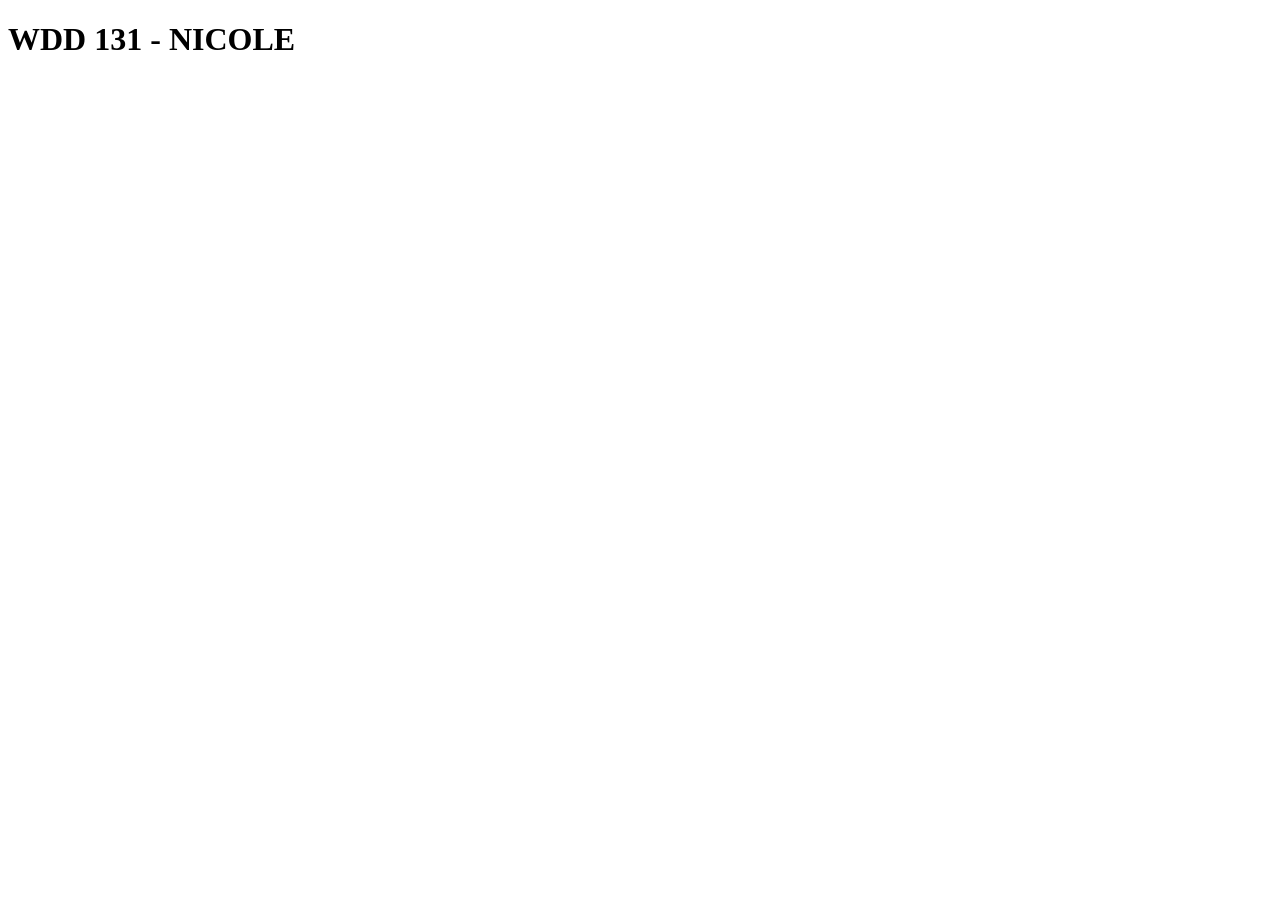
==== index.html @ aa47c8cd "initial commit" ====
<!DOCTYPE html>
<html lang="en">
<head>
    <meta charset="UTF-8">
    <meta name="viewport" content="width=device-width, initial-scale=1.0">
    <title>WDD 131</title>
</head>
<body>
    <h1>WDD 131 - NICOLE</h1>
    
</body>
</html>
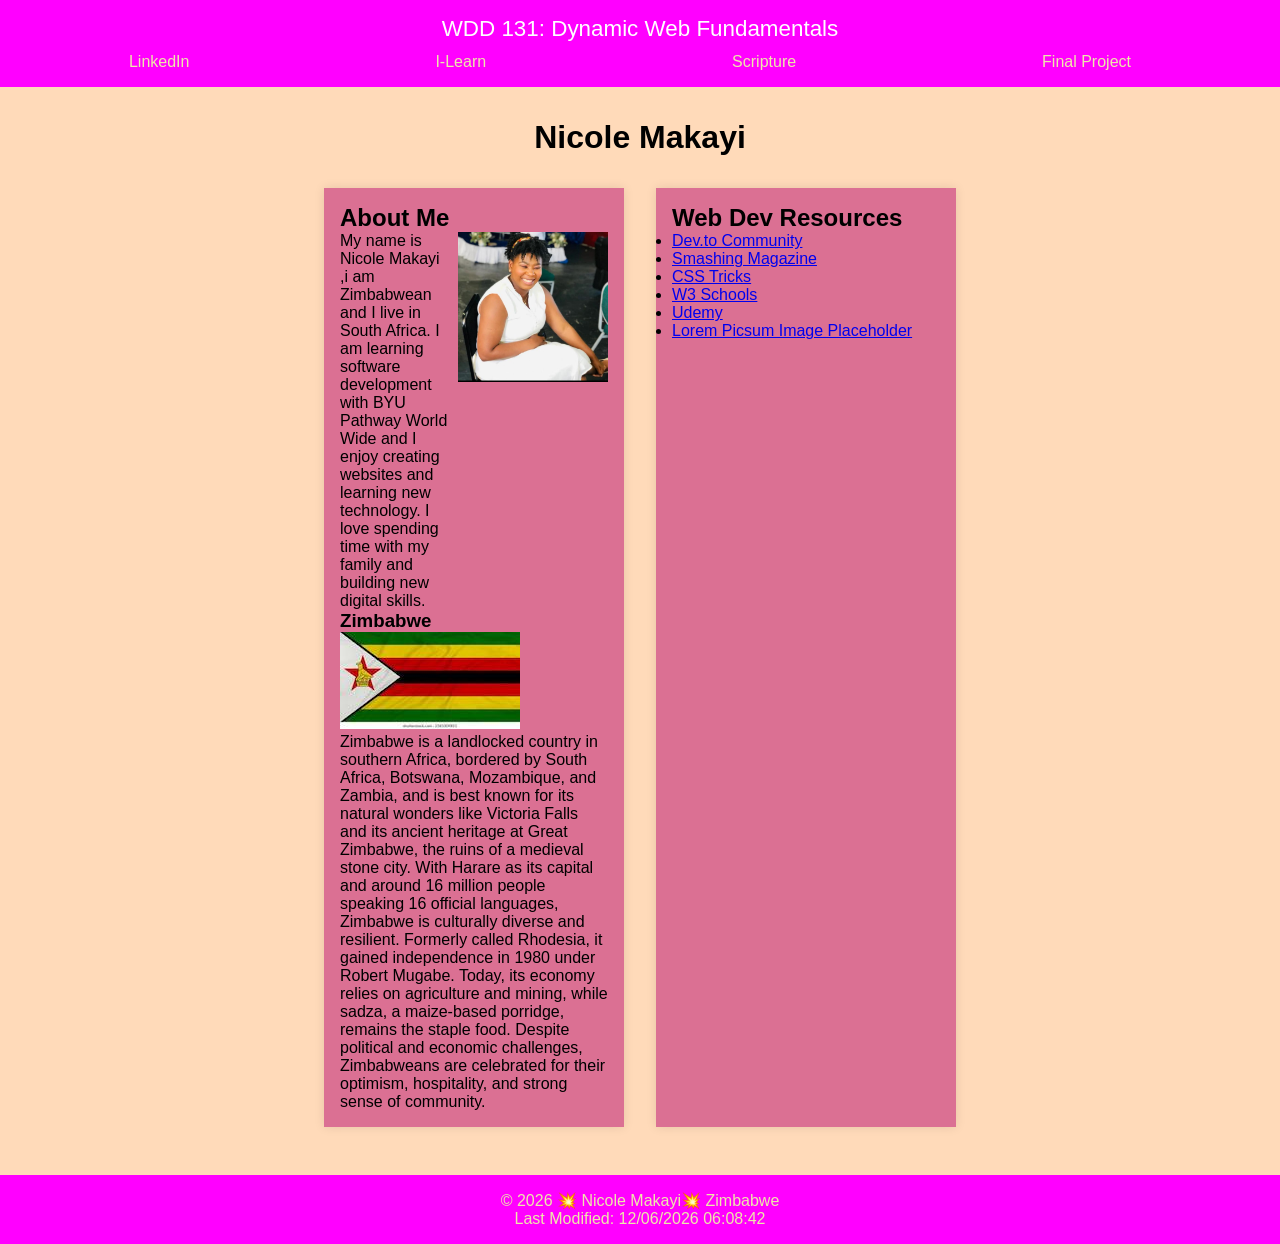
==== commit d02cfdf6: "profile" ====
--- a/index.html
+++ b/index.html
@@ -3,10 +3,63 @@
 <head>
     <meta charset="UTF-8">
     <meta name="viewport" content="width=device-width, initial-scale=1.0">
-    <title>WDD 131</title>
+    <title>WDD 131 - ynamic Web Fundamentals - Nicole Makayi</title>
+    <link rel="stylesheet" href="styles/base.css">
+    <meta name="description" content="WDD 131  Dynamic Web Fundamentals, Nicole Makayi, web development course landing page">
+    <meta name="author" content="Nicole Makayi">
+    <script src="scripts/getdates.js" defer></script>
+    <link href="https://fonts.googleapis.com/css2?family=Roboto:wght@300;400;700&display=swap" rel="stylesheet">
 </head>
 <body>
-    <h1>WDD 131 - NICOLE</h1>
+    <header>
+        <div class="course-title">WDD 131: Dynamic Web Fundamentals</div>
+        <nav>
+            <ul class="nav-menu"> 
+                <li><a href="https://linkedin.com">LinkedIn</a></li>              
+                <li><a href="https://byupw.instructure.com">I-Learn</a></li>
+                <li><a href="https://www.churchofjesuschrist.org/study/scriptures">Scripture</a></li>
+                <li><a href="#">Final Project</a></li>
+            </ul>
+        </nav>
+    </header>
+
+    <main>
+        <h1 class="student-name">Nicole Makayi</h1>
+        <div class="cards">
+            <section class="card">
+                <h2>About Me</h2>
+                <div class="about-grid">
+            <p> My name is Nicole Makayi ,i am Zimbabwean and I live in South Africa. I am learning software development with BYU Pathway World Wide and I enjoy creating websites and learning new technology. I love spending time with my family and building new digital skills.</p>
+            <img src="images/profile.jpg" alt="Profile photo"width="150" height="150">
+                </div>
+
+        
+                <h3>Zimbabwe</h3>
+                <div class="country-grid">
+                    <img src="images/zimbabwe flag.jpg" alt="Flag of Zimbabwe">
+
+                <p>Zimbabwe is a landlocked country in southern Africa, bordered by South Africa, Botswana, Mozambique, and Zambia, and is best known for its natural wonders like Victoria Falls and its ancient heritage at Great Zimbabwe, the ruins of a medieval stone city. With Harare as its capital and around 16 million people speaking 16 official languages, Zimbabwe is culturally diverse and resilient. Formerly called Rhodesia, it gained independence in 1980 under Robert Mugabe. Today, its economy relies on agriculture and mining, while sadza, a maize-based porridge, remains the staple food. Despite political and economic challenges, Zimbabweans are celebrated for their optimism, hospitality, and strong sense of community.
+                </p>
+                </div>
+            </section> 
+            
+            <section class="card">
+                <h2>Web Dev Resources</h2>
+                <ul class="resources">
+                    <li><a href="https://dev.to/">Dev.to Community</a></li>
+                    <li><a href="https://www.smashingmagazine.com/">Smashing Magazine</a></li>
+                    <li><a href="https://css-tricks.com/">CSS Tricks</a></li>
+                    <li><a href="https://www.w3schools.com/">W3 Schools</a></li>
+                    <li><a href="https://www.udemy.com/">Udemy</a></li>
+                    <li><a href="https://picsum.photos/">Lorem Picsum Image Placeholder</a></li>
+                </ul>
+            </section>   
+        </div>
+    </main>
+    <footer>
+        <P>&copy <span id="currentyear"></span> 💥 Nicole Makayi💥 Zimbabwe</P>
+        <p id="lastModified"></p>
+    </footer>    
     
 </body>
 </html>
--- a/styles/base.css
+++ b/styles/base.css
@@ -0,0 +1,86 @@
+* {
+    box-sizing: border-box;
+    margin: 0;
+    padding: 0;
+}
+
+body {
+    display: grid;
+    grid-template-rows:  1fr auto;
+    font-family: Arial, Helvetica, sans-serif;
+    background-color: peachpuff;
+}
+
+/*HEADER*/
+header {
+    background-color: magenta;
+    color: white;
+    text-align: center;
+    padding: 1em;
+}
+
+.course-title{
+    font-size:1.4rem;
+    margin-bottom: 0.5em;
+
+}
+
+/* NAVIGATION (Flexbox) */
+
+.nav-menu {
+    display: flex;
+    padding: 0;
+    list-style: none;
+    margin: 0;
+    justify-content: space-around;
+}
+
+.nav-menu a {
+    color: palegoldenrod;
+    text-decoration: none;
+}
+.nav-menu li {
+    margin-right: 20px;
+}
+
+/* MAIN GRID */
+main {
+    display: flex;
+    align-items: center;
+    flex-direction: column;
+    padding: 2rem;
+}
+.student-name{
+    margin-bottom: 0.5em;
+    font-size: 2em;
+}
+
+.cards{
+    display:flex;
+    flex-wrap: wrap;
+    justify-content: center;
+}
+.card{
+    background-color: palevioletred;
+    padding: 1em;
+    margin: 1em;
+    box-shadow: 0 0 10px rgba(0, 0, 0, 0.1);
+    width: 300px;
+}
+
+.about-grid {
+    display: grid;
+    grid-template-columns: 1fr 1fr;
+    gap: 10px;
+
+}
+
+/* FOOTER */
+footer {
+    background-color: magenta;
+    color: palegoldenrod;
+    text-align: center;
+    padding: 1rem;
+    clear: both;
+}
+    
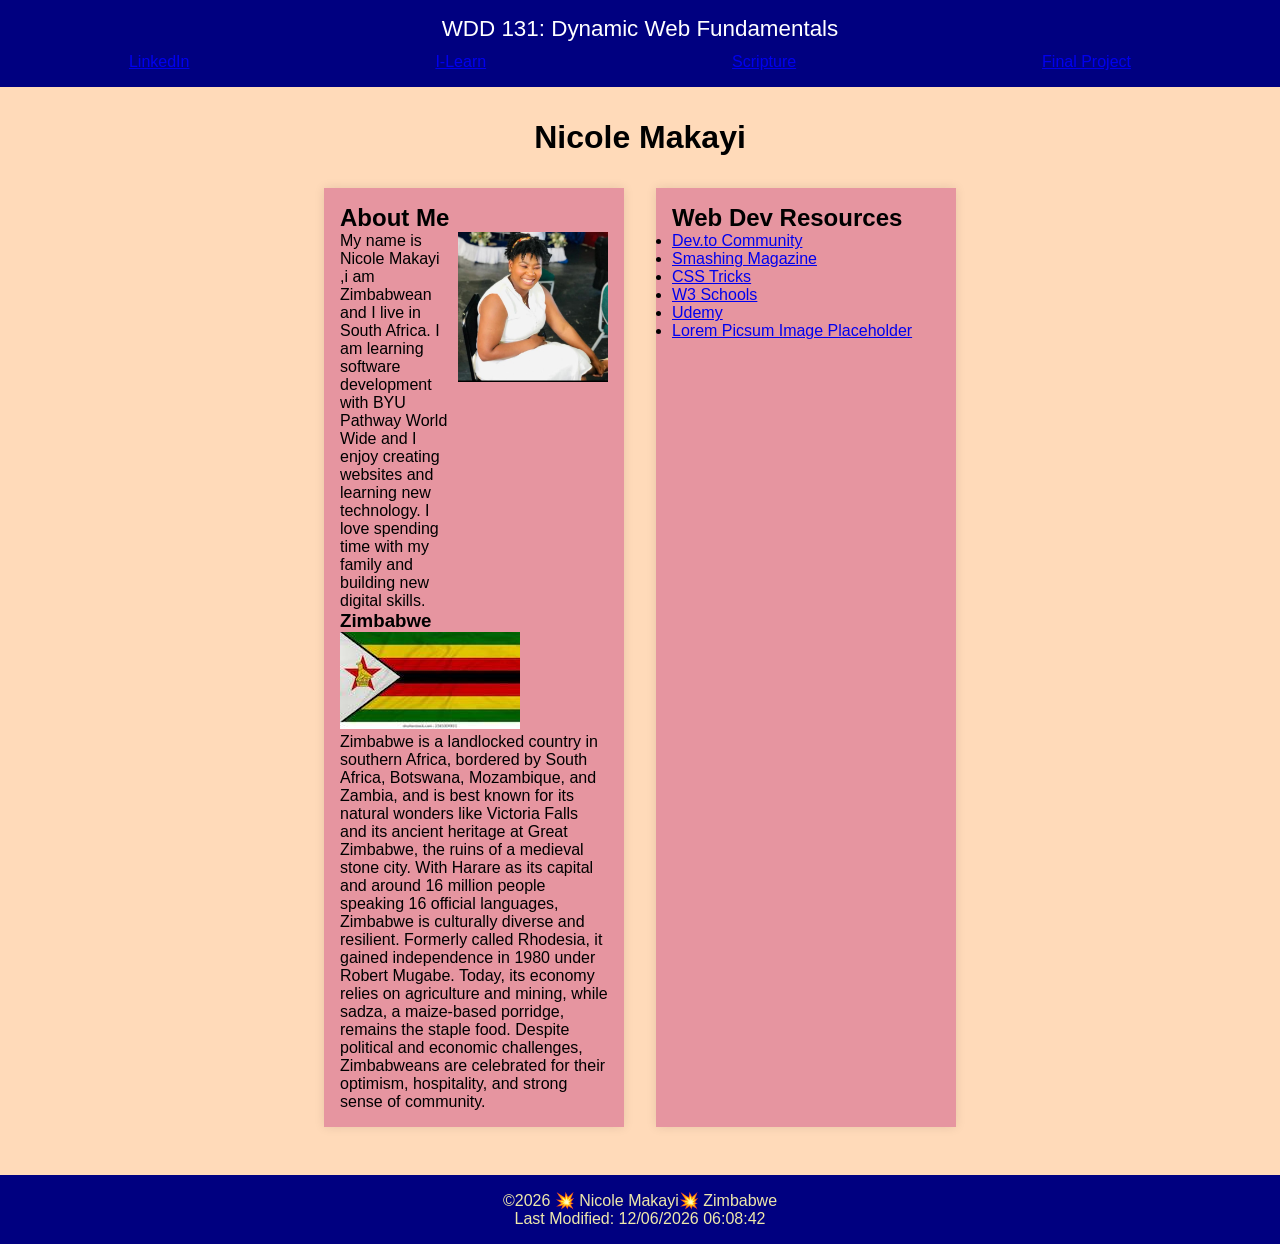
==== commit 925a20b9: "profile" ====
--- a/index.html
+++ b/index.html
@@ -3,7 +3,7 @@
 <head>
     <meta charset="UTF-8">
     <meta name="viewport" content="width=device-width, initial-scale=1.0">
-    <title>WDD 131 - ynamic Web Fundamentals - Nicole Makayi</title>
+    <title>WDD 131 Dynamic Web Fundamentals - Nicole Makayi</title>
     <link rel="stylesheet" href="styles/base.css">
     <meta name="description" content="WDD 131  Dynamic Web Fundamentals, Nicole Makayi, web development course landing page">
     <meta name="author" content="Nicole Makayi">
@@ -30,13 +30,13 @@
                 <h2>About Me</h2>
                 <div class="about-grid">
             <p> My name is Nicole Makayi ,i am Zimbabwean and I live in South Africa. I am learning software development with BYU Pathway World Wide and I enjoy creating websites and learning new technology. I love spending time with my family and building new digital skills.</p>
-            <img src="images/profile.jpg" alt="Profile photo"width="150" height="150">
+            <img src="images/profile.jpg" alt="Profile photo" width="150" height="150">
                 </div>
 
         
                 <h3>Zimbabwe</h3>
                 <div class="country-grid">
-                    <img src="images/zimbabwe flag.jpg" alt="Flag of Zimbabwe">
+                    <img src="images/zimbabwe-flag.jpg" alt="Flag of Zimbabwe">
 
                 <p>Zimbabwe is a landlocked country in southern Africa, bordered by South Africa, Botswana, Mozambique, and Zambia, and is best known for its natural wonders like Victoria Falls and its ancient heritage at Great Zimbabwe, the ruins of a medieval stone city. With Harare as its capital and around 16 million people speaking 16 official languages, Zimbabwe is culturally diverse and resilient. Formerly called Rhodesia, it gained independence in 1980 under Robert Mugabe. Today, its economy relies on agriculture and mining, while sadza, a maize-based porridge, remains the staple food. Despite political and economic challenges, Zimbabweans are celebrated for their optimism, hospitality, and strong sense of community.
                 </p>
@@ -57,7 +57,9 @@
         </div>
     </main>
     <footer>
-        <P>&copy <span id="currentyear"></span> 💥 Nicole Makayi💥 Zimbabwe</P>
+        <P>
+        &copy<span id="currentyear"></span> 💥 Nicole Makayi💥 Zimbabwe
+        </P>
         <p id="lastModified"></p>
     </footer>    
     
--- a/styles/base.css
+++ b/styles/base.css
@@ -13,7 +13,7 @@
 
 /*HEADER*/
 header {
-    background-color: magenta;
+    background-color: navy;
     color: white;
     text-align: center;
     padding: 1em;
@@ -35,7 +35,7 @@
     justify-content: space-around;
 }
 
-.nav-menu a {
+.nav-menu a:hover {
     color: palegoldenrod;
     text-decoration: none;
 }
@@ -61,7 +61,7 @@
     justify-content: center;
 }
 .card{
-    background-color: palevioletred;
+    background-color: rgba(216, 112, 147, 0.645);
     padding: 1em;
     margin: 1em;
     box-shadow: 0 0 10px rgba(0, 0, 0, 0.1);
@@ -77,7 +77,7 @@
 
 /* FOOTER */
 footer {
-    background-color: magenta;
+    background-color: navy;
     color: palegoldenrod;
     text-align: center;
     padding: 1rem;
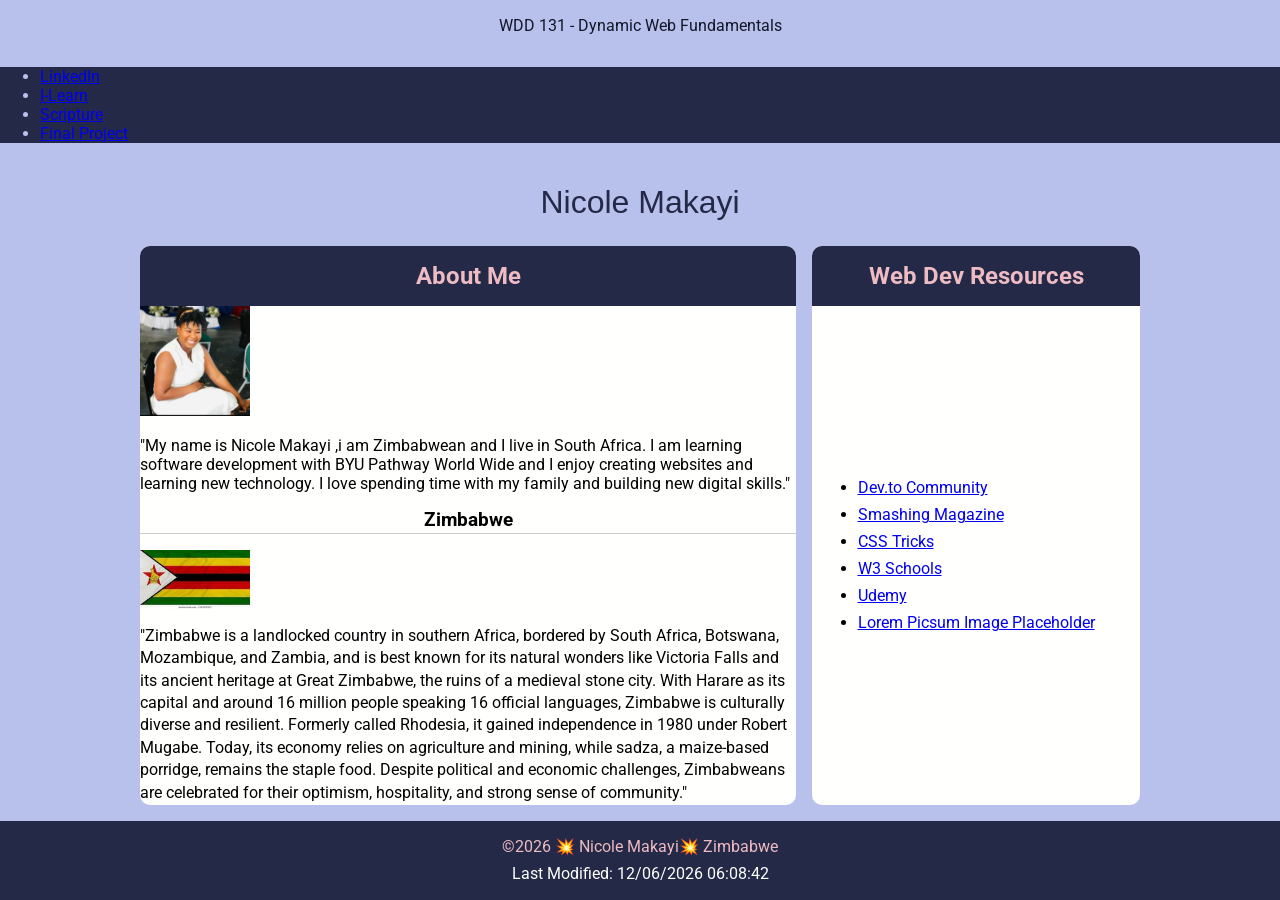
==== commit 4aada14a: "profile" ====
--- a/index.html
+++ b/index.html
@@ -12,10 +12,10 @@
 </head>
 <body>
     <header>
-        <div class="course-title">WDD 131: Dynamic Web Fundamentals</div>
+        <span id="course-title">WDD 131 - Dynamic Web Fundamentals</span>
         <nav>
             <ul class="nav-menu"> 
-                <li><a href="https://linkedin.com">LinkedIn</a></li>              
+                <li><a href="www.linkedin.com/in/nicole-makayi-9764a223b">LinkedIn</a></li>              
                 <li><a href="https://byupw.instructure.com">I-Learn</a></li>
                 <li><a href="https://www.churchofjesuschrist.org/study/scriptures">Scripture</a></li>
                 <li><a href="#">Final Project</a></li>
@@ -24,37 +24,63 @@
     </header>
 
     <main>
-        <h1 class="student-name">Nicole Makayi</h1>
-        <div class="cards">
-            <section class="card">
-                <h2>About Me</h2>
-                <div class="about-grid">
-            <p> My name is Nicole Makayi ,i am Zimbabwean and I live in South Africa. I am learning software development with BYU Pathway World Wide and I enjoy creating websites and learning new technology. I love spending time with my family and building new digital skills.</p>
-            <img src="images/profile.jpg" alt="Profile photo" width="150" height="150">
+        <h1>Nicole Makayi</h1>
+
+        <section class="card first-card">
+            <h2>About Me</h2>
+            <div class="about-grid">
+                <div class="about-me-text">
+                    <div class="about-me-photo">
+                    <img src="images/profile.jpg" alt="First image">
                 </div>
+                    <p>
+                        "My name is Nicole Makayi ,i am Zimbabwean and I live in South Africa. I am learning software development with BYU Pathway World Wide and I enjoy creating websites and learning new technology. I love spending time with my family and building new digital skills."
+                    </p>
+                    <div class="country-details">
+                        <div class="country-section_name">
+                            <h3>Zimbabwe</h3>
+                        </div> 
 
-        
-                <h3>Zimbabwe</h3>
-                <div class="country-grid">
-                    <img src="images/zimbabwe-flag.jpg" alt="Flag of Zimbabwe">
+                        <div class="country-details">
+                            <img src="images/zimbabwe-flag.jpg" alt="Flag of Zimbabwe">
 
-                <p>Zimbabwe is a landlocked country in southern Africa, bordered by South Africa, Botswana, Mozambique, and Zambia, and is best known for its natural wonders like Victoria Falls and its ancient heritage at Great Zimbabwe, the ruins of a medieval stone city. With Harare as its capital and around 16 million people speaking 16 official languages, Zimbabwe is culturally diverse and resilient. Formerly called Rhodesia, it gained independence in 1980 under Robert Mugabe. Today, its economy relies on agriculture and mining, while sadza, a maize-based porridge, remains the staple food. Despite political and economic challenges, Zimbabweans are celebrated for their optimism, hospitality, and strong sense of community.
-                </p>
-                </div>
+                            <p>
+                                "Zimbabwe is a landlocked country in southern Africa, bordered by South Africa, Botswana, Mozambique, and Zambia, and is best known for its natural wonders like Victoria Falls and its ancient heritage at Great Zimbabwe, the ruins of a medieval stone city. With Harare as its capital and around 16 million people speaking 16 official languages, Zimbabwe is culturally diverse and resilient. Formerly called Rhodesia, it gained independence in 1980 under Robert Mugabe. Today, its economy relies on agriculture and mining, while sadza, a maize-based porridge, remains the staple food. Despite political and economic challenges, Zimbabweans are celebrated for their optimism, hospitality, and strong sense of community."
+                            </p>
+                        </div>
+                    </div>
+                </div> 
+                
+
             </section> 
-            
-            <section class="card">
+
+            <section class="card second-card">
                 <h2>Web Dev Resources</h2>
-                <ul class="resources">
-                    <li><a href="https://dev.to/">Dev.to Community</a></li>
-                    <li><a href="https://www.smashingmagazine.com/">Smashing Magazine</a></li>
-                    <li><a href="https://css-tricks.com/">CSS Tricks</a></li>
-                    <li><a href="https://www.w3schools.com/">W3 Schools</a></li>
-                    <li><a href="https://www.udemy.com/">Udemy</a></li>
-                    <li><a href="https://picsum.photos/">Lorem Picsum Image Placeholder</a></li>
-                </ul>
+                <div class="dev-resources">
+                    
+                    <ul>
+                    <li>
+                    
+                    <a href="#">Dev.to Community</a></li>
+                    <li>
+                    
+                    <a href="#">Smashing Magazine</a></li>
+                    <li>
+                       
+                    <a href="#">CSS Tricks</a></li>
+                    <li>
+                      
+                    <a href="#">W3 Schools</a></li>
+                    <li>
+                      
+                    <a href="#">Udemy</a></li>
+                    <li>
+                  
+                    <a href="#">Lorem Picsum Image Placeholder</a>
+                    </li>
+                    </ul>
+                </div>    
             </section>   
-        </div>
     </main>
     <footer>
         <P>
--- a/styles/base.css
+++ b/styles/base.css
@@ -1,86 +1,200 @@
+:root {
+    --background: #232946;
+    --headline: #fffffe;
+    --paragraph: #b8c1ec;
+    --button: #eebbc3;
+    --button-text: #232946;
+
+    --stroke: #121629;
+    --main: #b8c1ec;
+    --highlight: #eebbc3;
+    --secondary: #fffffe;
+    --tertiary: #eebbc3;
+}
+
 * {
     box-sizing: border-box;
+}
+
+body {
+    font-family: "Roboto", sans-serif;
+    font-weight: 400;
+    background-color: var(--paragraph);
     margin: 0;
     padding: 0;
-}
-
-body {
+    min-height: 100vh;
+
     display: grid;
-    grid-template-rows:  1fr auto;
-    font-family: Arial, Helvetica, sans-serif;
-    background-color: peachpuff;
-}
-
-/*HEADER*/
+    flex-direction: column;
+}
+
 header {
-    background-color: navy;
-    color: white;
-    text-align: center;
-    padding: 1em;
-}
-
-.course-title{
-    font-size:1.4rem;
-    margin-bottom: 0.5em;
-
-}
-
-/* NAVIGATION (Flexbox) */
-
-.nav-menu {
-    display: flex;
+    background-color: var(--main);
+    text-align: justify;
+    
+}
+nav {
+    background-color: var(--background);
+    color: var(--paragraph);
+}
+
+.navigation {
+    display: flex;
+    list-style: none;
+    align-items: center;
+    justify-content: space-around;
+    margin: 0;
     padding: 0;
-    list-style: none;
-    margin: 0;
-    justify-content: space-around;
-}
-
-.nav-menu a:hover {
-    color: palegoldenrod;
+}
+
+.navigation a {
+    font-weight: 700;
+    display: block;
+    color: var(--paragraph);
+    padding: 1.5rem;
     text-decoration: none;
-}
-.nav-menu li {
-    margin-right: 20px;
-}
-
-/* MAIN GRID */
+    text-align: center;
+}
+
+.navigation a:hover {
+    text-decoration-color: var(--button);
+    text-underline-offset: 8px;
+    text-decoration-thickness: 2px;
+    color: var(--button);
+}
+
+#course-title {
+    display: block;
+    text-align: center;
+    padding: 1rem;
+    color: var(--stroke);
+}
+
 main {
-    display: flex;
+    background-color: var(--paragraph);
+    width: 100%;
+    max-width: 1000px;
+    margin: 0 auto;
+    display: grid;
+    grid-template-columns: 2fr 1fr;
+    column-gap: 1rem;
+    flex: 1;
+}
+
+h1 {
+    margin: 0;
+    text-align: center;
+    font-family: "Lilita One", sans-serif;
+    padding: 1.5rem;
+    font-weight: 400;
+    grid-column: 1 / 3;
+    color: var(--background);
+}
+
+h2 {
+    margin: 0;
+    text-align: center;
+}
+
+.first-card {
+    grid-column: 1 / 2;
+}
+
+.second-card {
+    grid-column: 2 / 3;
+    display: flex;
+    flex-direction: column;
+}
+
+.card {
+    background-color: var(--headline);
+    border-radius: 10px;
+    overflow: hidden;
+}
+
+.card h2 {
+    background-color: var(--background);
+    color: var(--button);
+    padding: 1rem;
+}
+
+.card img {
+    width: 110px;
+}
+
+.about-me {
+    padding: 1rem;
+    display: flex;
+    gap: 1.5rem;
+}
+
+.country-section__name {
+    padding: 0 2rem;
+}
+h3 {
+    text-align: center;
+    margin: 0;
+    padding-bottom: .1rem;
+    border-bottom: 1px solid #ccc;
+}
+
+.country-details {
+    display: grid;
+    gap: 1rem;
     align-items: center;
+}
+
+.country-details figure {
+    margin: 0;
+}
+
+.country-details figcaption {
+    text-align: center;
+}
+
+.country-details p {
+    margin: 0;
+    line-height: 1.4;
+}
+
+.dev-resources {
+    display: flex;
     flex-direction: column;
-    padding: 2rem;
-}
-.student-name{
-    margin-bottom: 0.5em;
-    font-size: 2em;
-}
-
-.cards{
-    display:flex;
-    flex-wrap: wrap;
+    flex: 1;
     justify-content: center;
-}
-.card{
-    background-color: rgba(216, 112, 147, 0.645);
-    padding: 1em;
-    margin: 1em;
-    box-shadow: 0 0 10px rgba(0, 0, 0, 0.1);
-    width: 300px;
-}
-
-.about-grid {
-    display: grid;
-    grid-template-columns: 1fr 1fr;
-    gap: 10px;
-
-}
-
-/* FOOTER */
+    align-items: center;
+}
+
+.dev-resources ul {
+    margin: 0;
+    padding: 0;
+}
+
+.dev-resources li {
+    margin-bottom: .5rem;
+}
+
+.dev-resources li:last-child {
+    margin-bottom: 0;
+}
+
 footer {
-    background-color: navy;
-    color: palegoldenrod;
-    text-align: center;
-    padding: 1rem;
-    clear: both;
-}
-    +    background-color: var(--background);
+    padding: 1rem;
+    margin-top: 1rem;
+    text-align: center;
+    color: var(--headline);
+}
+
+footer p:first-child {
+    color: var(--button);
+    margin-bottom: .5rem;
+}
+
+footer p:last-child {
+    color: var(--headline);
+}
+
+footer p {
+    margin: 0;
+}
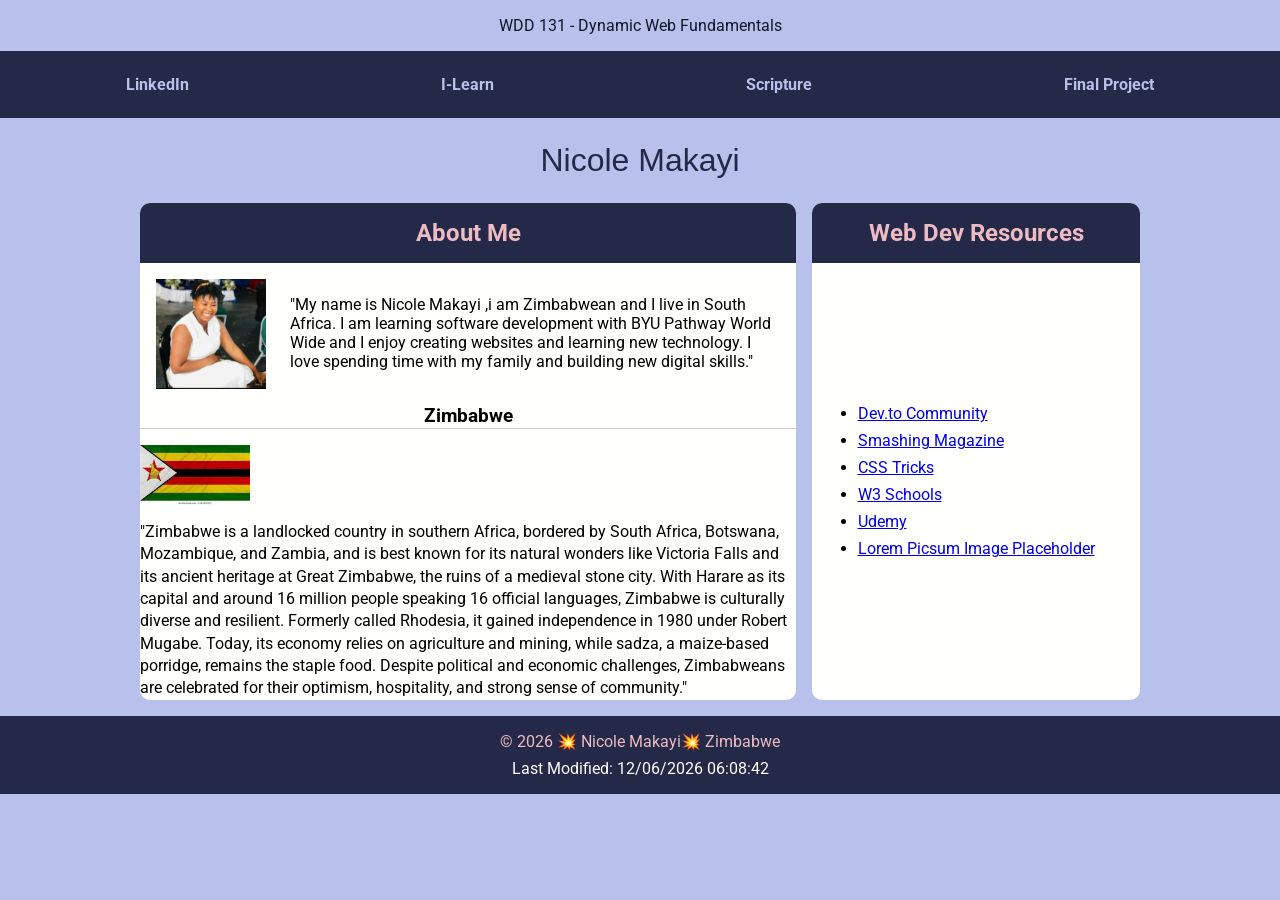
==== commit f9cbc5a1: "profile2" ====
--- a/index.html
+++ b/index.html
@@ -4,17 +4,19 @@
     <meta charset="UTF-8">
     <meta name="viewport" content="width=device-width, initial-scale=1.0">
     <title>WDD 131 Dynamic Web Fundamentals - Nicole Makayi</title>
-    <link rel="stylesheet" href="styles/base.css">
     <meta name="description" content="WDD 131  Dynamic Web Fundamentals, Nicole Makayi, web development course landing page">
     <meta name="author" content="Nicole Makayi">
+    <link rel="stylesheet" href="styles/base.css">
+    <link rel="preconnect" href="https://fonts.googleapis.com">
+    <link rel="preconnect" href="https://fonts.gstatic.com" crossorigin>
+    <link href="https://fonts.googleapis.com/css2?family=Roboto:wght@300;400;700&display=swap" rel="stylesheet">
     <script src="scripts/getdates.js" defer></script>
-    <link href="https://fonts.googleapis.com/css2?family=Roboto:wght@300;400;700&display=swap" rel="stylesheet">
 </head>
 <body>
     <header>
         <span id="course-title">WDD 131 - Dynamic Web Fundamentals</span>
         <nav>
-            <ul class="nav-menu"> 
+            <ul class="navigation"> 
                 <li><a href="www.linkedin.com/in/nicole-makayi-9764a223b">LinkedIn</a></li>              
                 <li><a href="https://byupw.instructure.com">I-Learn</a></li>
                 <li><a href="https://www.churchofjesuschrist.org/study/scriptures">Scripture</a></li>
@@ -28,20 +30,28 @@
 
         <section class="card first-card">
             <h2>About Me</h2>
-            <div class="about-grid">
-                <div class="about-me-text">
-                    <div class="about-me-photo">
-                    <img src="images/profile.jpg" alt="First image">
-                </div>
-                    <p>
-                        "My name is Nicole Makayi ,i am Zimbabwean and I live in South Africa. I am learning software development with BYU Pathway World Wide and I enjoy creating websites and learning new technology. I love spending time with my family and building new digital skills."
-                    </p>
-                    <div class="country-details">
-                        <div class="country-section_name">
-                            <h3>Zimbabwe</h3>
+            <div class="about-me">
+
+                <img src="images/profile.jpg" alt="My profile image">
+
+                <p>
+
+                    "My name is Nicole Makayi ,i am Zimbabwean and I live in South Africa. I am learning software development with BYU Pathway World Wide and I enjoy creating websites and learning new technology. I love spending time with my family and building new digital skills."
+                </p>
+
+            </div>
+
+                <div class="country-details">
+
+                    <div class="country-section_name">
+
+                        <h3>Zimbabwe</h3>
+
                         </div> 
 
+
                         <div class="country-details">
+
                             <img src="images/zimbabwe-flag.jpg" alt="Flag of Zimbabwe">
 
                             <p>
@@ -50,42 +60,26 @@
                         </div>
                     </div>
                 </div> 
-                
-
             </section> 
 
             <section class="card second-card">
+
                 <h2>Web Dev Resources</h2>
                 <div class="dev-resources">
                     
                     <ul>
-                    <li>
-                    
-                    <a href="#">Dev.to Community</a></li>
-                    <li>
-                    
-                    <a href="#">Smashing Magazine</a></li>
-                    <li>
-                       
-                    <a href="#">CSS Tricks</a></li>
-                    <li>
-                      
-                    <a href="#">W3 Schools</a></li>
-                    <li>
-                      
-                    <a href="#">Udemy</a></li>
-                    <li>
-                  
-                    <a href="#">Lorem Picsum Image Placeholder</a>
-                    </li>
+                    <li><a href="#">Dev.to Community</a></li>
+                    <li><a href="#">Smashing Magazine</a></li>
+                    <li><a href="#">CSS Tricks</a></li>
+                    <li><a href="#">W3 Schools</a></li>
+                    <li><a href="#">Udemy</a></li>
+                    <li><a href="#">Lorem Picsum Image Placeholder</a></li>
                     </ul>
                 </div>    
             </section>   
     </main>
     <footer>
-        <P>
-        &copy<span id="currentyear"></span> 💥 Nicole Makayi💥 Zimbabwe
-        </P>
+        <P>&copy; <span id="currentyear"></span> 💥 Nicole Makayi💥 Zimbabwe</P>
         <p id="lastModified"></p>
     </footer>    
     
--- a/styles/base.css
+++ b/styles/base.css
@@ -22,7 +22,7 @@
     background-color: var(--paragraph);
     margin: 0;
     padding: 0;
-    min-height: 100vh;
+    min-height: 80vh;
 
     display: grid;
     flex-direction: column;
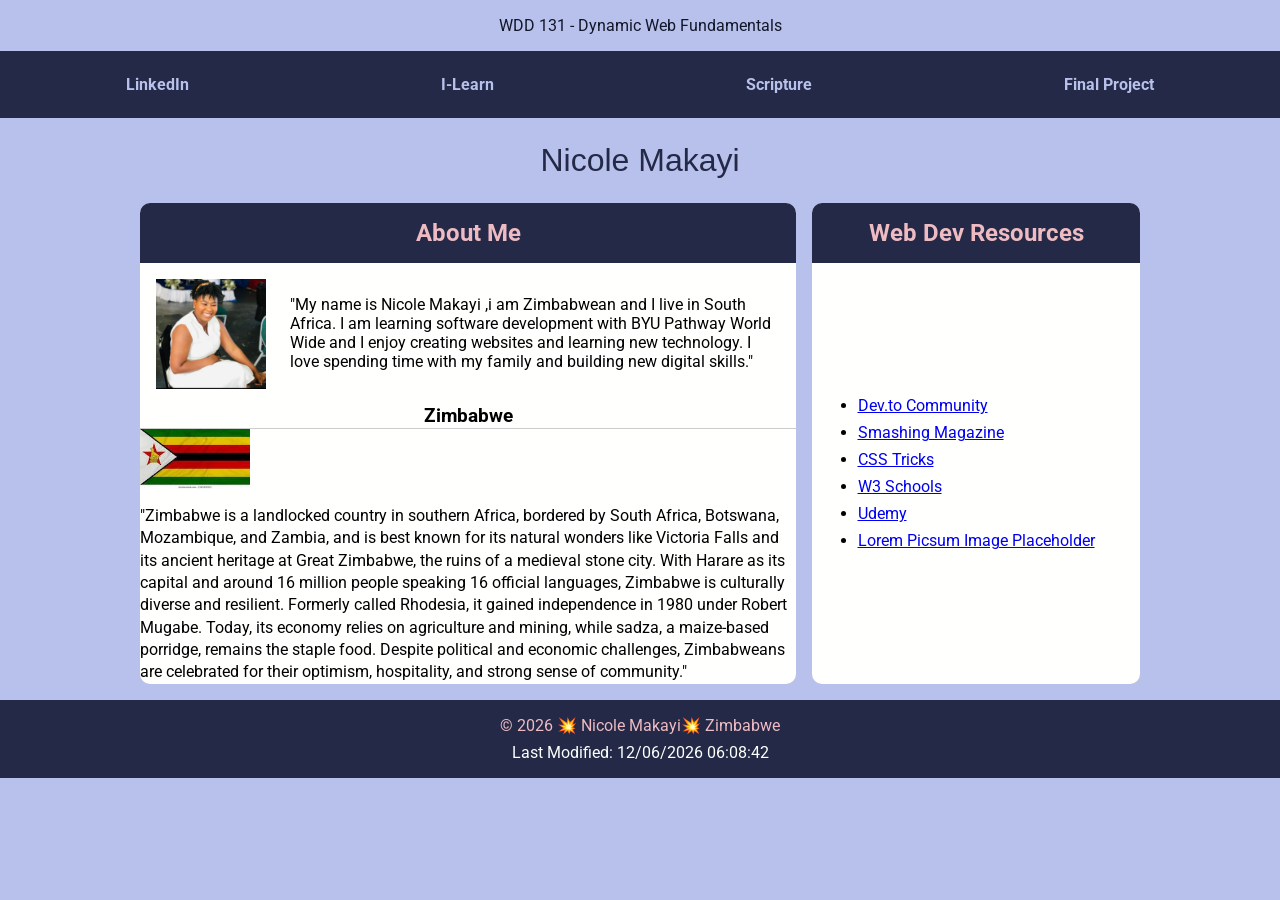
==== commit 5dd34a61: "profile2" ====
--- a/index.html
+++ b/index.html
@@ -41,45 +41,51 @@
 
             </div>
 
-                <div class="country-details">
 
-                    <div class="country-section_name">
-
-                        <h3>Zimbabwe</h3>
-
-                        </div> 
+            <div class="country-section_name">
 
 
-                        <div class="country-details">
+                <h3>Zimbabwe</h3>
 
-                            <img src="images/zimbabwe-flag.jpg" alt="Flag of Zimbabwe">
 
-                            <p>
-                                "Zimbabwe is a landlocked country in southern Africa, bordered by South Africa, Botswana, Mozambique, and Zambia, and is best known for its natural wonders like Victoria Falls and its ancient heritage at Great Zimbabwe, the ruins of a medieval stone city. With Harare as its capital and around 16 million people speaking 16 official languages, Zimbabwe is culturally diverse and resilient. Formerly called Rhodesia, it gained independence in 1980 under Robert Mugabe. Today, its economy relies on agriculture and mining, while sadza, a maize-based porridge, remains the staple food. Despite political and economic challenges, Zimbabweans are celebrated for their optimism, hospitality, and strong sense of community."
-                            </p>
-                        </div>
-                    </div>
-                </div> 
-            </section> 
+            </div>
 
-            <section class="card second-card">
 
-                <h2>Web Dev Resources</h2>
-                <div class="dev-resources">
+
+
+            <div class="country-details">
+
+                <img src="images/zimbabwe-flag.jpg" alt="Flag of Zimbabwe">
+                <p>
+                    "Zimbabwe is a landlocked country in southern Africa, bordered by South Africa, Botswana, Mozambique, and Zambia, and is best known for its natural wonders like Victoria Falls and its ancient heritage at Great Zimbabwe, the ruins of a medieval stone city. With Harare as its capital and around 16 million people speaking 16 official languages, Zimbabwe is culturally diverse and resilient. Formerly called Rhodesia, it gained independence in 1980 under Robert Mugabe. Today, its economy relies on agriculture and mining, while sadza, a maize-based porridge, remains the staple food. Despite political and economic challenges, Zimbabweans are celebrated for their optimism, hospitality, and strong sense of community."
+                </p>
+
+
+            </div>
+        
+        </section> 
+
+
+        <section class="card second-card">
+
+
+            <h2>Web Dev Resources</h2>
+            <div class="dev-resources">
+
                     
-                    <ul>
-                    <li><a href="#">Dev.to Community</a></li>
-                    <li><a href="#">Smashing Magazine</a></li>
-                    <li><a href="#">CSS Tricks</a></li>
-                    <li><a href="#">W3 Schools</a></li>
-                    <li><a href="#">Udemy</a></li>
-                    <li><a href="#">Lorem Picsum Image Placeholder</a></li>
-                    </ul>
-                </div>    
-            </section>   
+                <ul>
+                <li><a href="#">Dev.to Community</a></li>
+                <li><a href="#">Smashing Magazine</a></li>
+                <li><a href="#">CSS Tricks</a></li>
+                <li><a href="#">W3 Schools</a></li>
+                <li><a href="#">Udemy</a></li>
+                <li><a href="#">Lorem Picsum Image Placeholder</a></li>
+                </ul>
+            </div>    
+        </section>   
     </main>
     <footer>
-        <P>&copy; <span id="currentyear"></span> 💥 Nicole Makayi💥 Zimbabwe</P>
+        <p>&copy; <span id="currentyear"></span> 💥 Nicole Makayi💥 Zimbabwe</p>
         <p id="lastModified"></p>
     </footer>    
     
